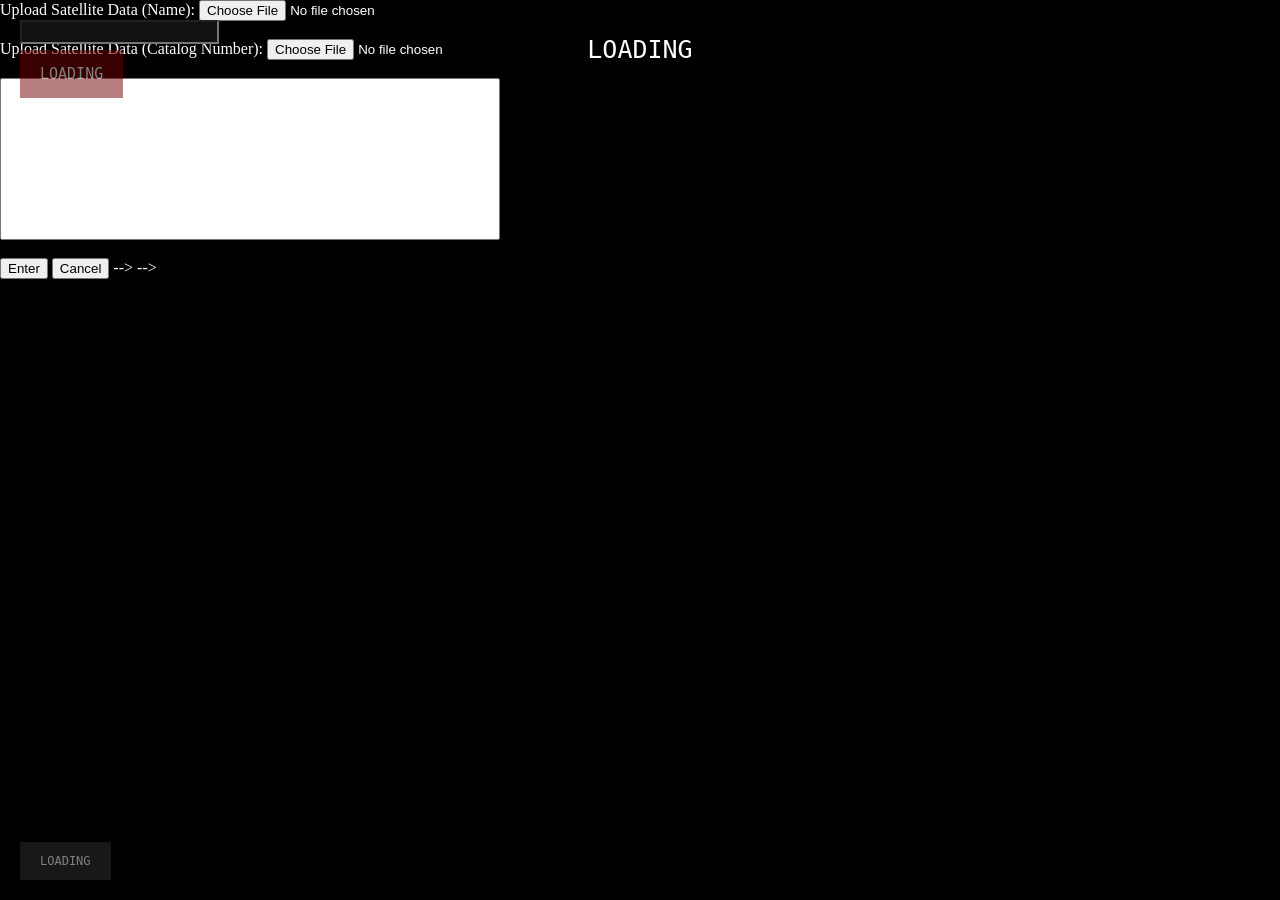
==== index.html @ d84afd3d "Select TLE by Name and Catelog Number GUI was changed and cleaned" ====
<html>
    <head>
        <link rel="stylesheet" href="app.css">
        <link rel="stylesheet" href="imports/autoComplete.02.min.css">
    </head>
    <body style="background: black; color: white; overflow-y: hidden; overflow-x: hidden">

    <div class="container" id="container">
        <div id="warningContainer"><div id="warningText"><p>LOADING</p></div></div>
        <div id="dateContainer"><div id="dateText"><p>LOADING</p></div></div></div>
        <div id="targetContainer"><div id="targetText"><p>LOADING</p></div></div>
        <canvas id="canvas"></canvas>
        <canvas id="canvasJs"></canvas>

        <div id="TLEListcontainer" style="visibility: hidden;">
            <label for="TLEListinput">Paste a list of 3-line TLEs below:</label><br>
            <textarea id="TLEListinput" rows="10" cols="69"></textarea>
            <label for="TLEFileInput">Or select TLE files:</label><br>
            <input type="file" id="TLEFileInput" multiple accept=".txt">
            <button id="TLEListEnter">Enter</button>
            <button id="TLEListCancel">Cancel</button>
         </div>

        

        <!-- <div id="TLESelectcontainer">
            <h3>Satellite Selection</h3>
            <!-- File input for satellite names -->
            <label for="SatelliteFileInputByName">Upload Satellite Data (Name):</label>
            <input type="file" id="SatelliteFileInputByName" accept=".txt">
            <br><br>

            <!-- File input for catalog numbers -->
            <label for="SatelliteFileInputByCatalog">Upload Satellite Data (Catalog Number):</label>
            <input type="file" id="SatelliteFileInputByCatalog" accept=".txt">
            <br><br>

            <!-- Select list for satellite names or catalog numbers -->
            <select id="TLESelectlist" multiple size="10"></select>
            <br><br>

            <!-- Buttons for entering and canceling selection -->
            <button id="TLESelectEnter">Enter</button>
            <button id="TLESelectCancel">Cancel</button>
        </div> -->

   <!-- Container for Select TLE Section -->
    <!-- Container for Select TLE Section -->
<div id="SelectTLEUploadContainer">
  <h3>Select TLE</h3>

  <!-- Upload TLE File by Satellite Name -->
  <label for="SelectTLEFileInputByName">Select TLE File by Satellite Name:</label><br>
  <input type="file" id="SelectTLEFileInputByName" accept=".txt"><br><br>

  <!-- Upload TLE File by Catalog Number -->
  <label for="SelectTLEFileInputByCatalog">Select TLE File by Catalog Number:</label><br>
  <input type="file" id="SelectTLEFileInputByCatalog" accept=".txt"><br><br>
</div>
                    

        <!-- Container for ISL Upload Section -->
    <div id="ISLUploadContainer">
        <h3>Inter-Satellite Link (ISL) Upload</h3>

        <!-- Upload ISL File by Satellite Name -->
        <label for="ISLFileInputByName">Upload ISL File by Satellite Name:</label><br>
        <input type="file" id="ISLFileInputByName" accept=".txt"><br><br>

        <!-- Upload ISL File by Catalog Number -->
        <label for="ISLFileInputByCatalog">Upload ISL File by Catalog Number:</label><br>
        <input type="file" id="ISLFileInputByCatalog" accept=".txt"><br><br>

        <!-- Upload ISL Style File -->
        <label for="ISLStyleFileInputByName">Upload ISL Style File (Optional):</label><br>
        <input type="file" id="ISLStyleFileInputByName" accept=".txt"><br><br>
    </div>

                <!-- Container for TLE Upload Section -->
        <!-- Container for TLE Upload Section -->
        <div id="TLEUploadContainer" style="display: none;">
            <h3>TLE Multiple file Upload</h3>
            <input type="file" id="TLEMultipleFileInput" multiple accept=".txt,.tle">
            <button id="processTLEFilesButton">Process TLE Files</button>
        </div>


    </div>
    <div id="autoCompleteContainer">
        <div class="autoComplete_wrapper">
            <input id="autoComplete" type="search" dir="ltr" spellcheck=false autocorrect="off" autocomplete="on" autocapitalize="off">
        </div>
    </div>

    <script src="imports/autoComplete.min.js"></script>
    <script src="ISSLive/lightstreamer.min.js"></script>
    <script src="computation/Coordinates.js"></script>
    <script src="computation/Frames.js"></script>
    <script src="computation/Nutation.js"></script>
    <script src="computation/Kepler.js"></script>
    <script src="computation/TimeConversions.js"></script>
    <script src="computation/Orbits.js"></script>
    <script src="computation/SunAltitude.js"></script>
    <script src="computation/MathUtils.js"></script>
    <script src="computation/MoonAltitude.js"></script>
    <script src="ISSLive/OEMSource.js"></script>
    <script src="ISSLive/Telemetry.js"></script>
    <script src="GUI/Captions.js"></script>
    <script src="GUI/Controls.js"></script>
    <script src="GUI/OrbitControls.js"></script>
    <script src="GUI/TLEDialog.js"></script>
    <script src="GUI/ListDialog.js"></script>
    <script src="GUI/SelectDialog.js"></script>
    <script src="GUI/Search.js"></script>

    <script src="imports/sgp4.js"></script>
    <script src="imports/m4.js"></script>
    <script src="imports/dat.gui.min.js"></script>
    <script src="imports/WebGLUtils.js"></script>

    <script src="shaders/LineShaders.js"></script>
    <script src="shaders/PointShaders.js"></script>
    <script src="shaders/PlanetShaders.js"></script>
    <script src="app.js"></script>
        <!-- Link to ISL Upload JavaScript -->
   
    <script src="GUI/islUpload.js"></script> -->

    <script src="GUI/tleUpload.js"></script>
    </body>
</html>
---- app.css ----
body {
  margin: 0;
  border: 0;
  padding: 0;
}

#dateText {
  color: #fff;
  position: absolute;
  bottom: 10px;
  left: 10px;
  z-index: 11;
  background-color: #303030;
  opacity: 1;
  font-size: 12px;
  font-family: monospace;
  padding-left: 20px;
  padding-right: 20px;
  -webkit-touch-callout: none;
  -webkit-user-select: none;
  -khtml-user-select: none;
  -moz-user-select: none;
  -ms-user-select: none;
  user-select: none;
}

#dateContainer {
  width: 700px;
  color: #fff;
  position: absolute;
  bottom: 10px;
  left: 10px;
  z-index: 11;
  background-color: #303030;
  opacity: 0.5;
  font-size: 15px;
  font-family: monospace;
  z-index: 6;
}

/*
.container {
  position: absolute;
  border: none;
  outline: none;
}*/

.dg {
  user-select: none;
}

#warningText {
  color: #fff;
  position: absolute;
  top: 40px;
  left: 10px;
  z-index: 11;
  background-color: #700000;
  opacity: 1;
  font-size: 15px;
  font-family: monospace;
  padding-left: 20px;
  padding-right: 20px;
  -webkit-touch-callout: none;
  -webkit-user-select: none;
  -khtml-user-select: none;
  -moz-user-select: none;
  -ms-user-select: none;
  user-select: none;
}

#warningContainer {
  width: 300px;
  color: #fff;
  position: absolute;
  top: 10px;
  left: 10px;
  z-index: 11;
  background-color: RED;
  opacity: 0.5;
  font-size: 15px;
  font-family: monospace;
  z-index: 6;
}

#targetText {
  color: #fff;
  z-index: 11;
  opacity: 1;
  top: 10px;
  font-size: 25px;
  font-family: monospace;
  text-align: center;
  -webkit-touch-callout: none;
  -webkit-user-select: none;
  -khtml-user-select: none;
  -moz-user-select: none;
  -ms-user-select: none;
  user-select: none;
}

#targetContainer {
  z-index: 11;
  opacity: 1;
  padding-top: 10px;
  position: absolute;
  left: 0;
  right: 0;
  margin-left: auto;
  margin-right: auto;
  width: 400px;
}

#TLEcontainer {
  z-index: 11;
  opacity: 0.8;
  padding-top: 10px;
  position: absolute;
  left: 0;
  right: 0;
  margin-left: auto;
  margin-right: auto;
  width: 500px;
  top: 40%;
  visibility: hidden;
}

#TLEListcontainer {
  z-index: 11;
  opacity: 0.8;
  padding-top: 10px;
  position: absolute;
  left: 0;
  right: 0;
  margin-left: auto;
  margin-right: auto;
  width: 500px;
  top: 40%;
  visibility: hidden;
}

#TLESelectlist {
  width: 500px;
}

#TLESelectcontainer {
  z-index: 11;
  opacity: 0.8;
  padding-top: 10px;
  position: absolute;
  left: 0;
  right: 0;
  margin-left: auto;
  margin-right: auto;
  width: 500px;
  top: 40%;
  visibility: hidden;
}

a:link {
  color: red;
}

a:visited {
  color: red;
}

#autoCompleteContainer {
  z-index: 11;
  opacity: 1;
  padding-top: 0px;
  position: absolute;
  left: 20px;
  top: 20px;
  margin-left: auto;
  margin-right: auto;
  width: 320px;
}
#autoComplete {
  background-color: #111;
  opacity: 1;
  font-size: 15px;
  font-family: monospace;
}

#canvasJs {
  position: absolute !important;
  left: 0;
  right: 0;
  width: 100%;
  height: 100%;
  border: none;
  outline: none;
  background-color: transparent;
}

#canvas {
  position: absolute !important;
  left: 0;
  right: 0;
  margin: 0;
  width: 100%;
  height: 100%;
  border: none;
  outline: none;
}

#gui_css {
  z-index: 3;
}

#TLEListcontainer,
#TLEUploadContainer,
#ISLUploadContainer {
  z-index: 11;
  opacity: 0.8;
  position: absolute;
  left: 0;
  right: 0;
  margin-left: auto;
  margin-right: auto;
  width: 500px;
  top: 40%;
  visibility: hidden; /* Ensure containers are hidden by default */
}

#SelectTLEUploadContainer {
  z-index: 11;
  opacity: 0.8;
  position: absolute;
  left: 0;
  right: 0;
  margin-left: auto;
  margin-right: auto;
  width: 500px;
  top: 40%;
  visibility: hidden; /* Ensure containers are hidden by default */
}
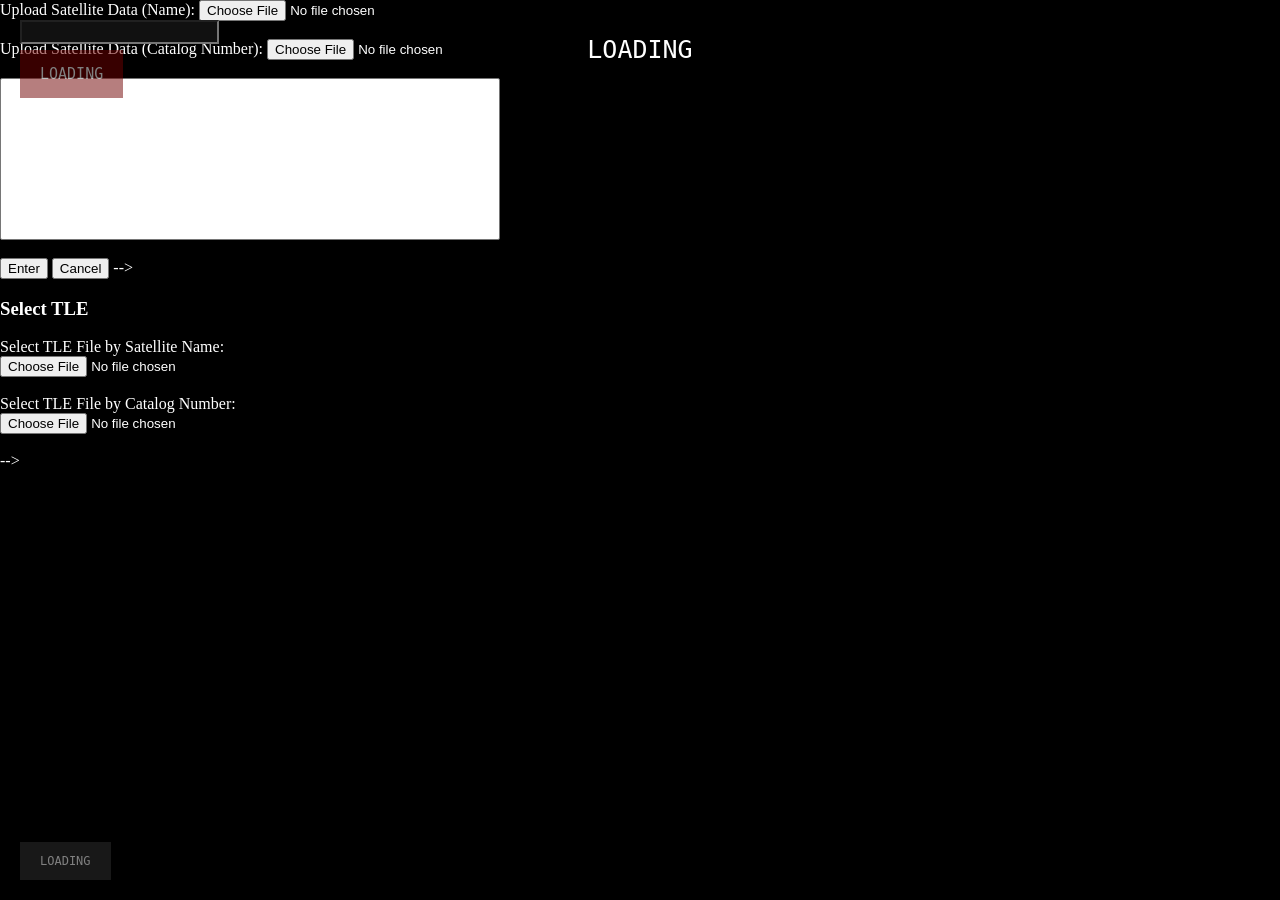
==== commit b3b27020: "Controls.js changed" ====
--- a/index.html
+++ b/index.html
@@ -44,37 +44,37 @@
             <button id="TLESelectCancel">Cancel</button>
         </div> -->
 
-   <!-- Container for Select TLE Section -->
-    <!-- Container for Select TLE Section -->
-<div id="SelectTLEUploadContainer">
-  <h3>Select TLE</h3>
 
-  <!-- Upload TLE File by Satellite Name -->
-  <label for="SelectTLEFileInputByName">Select TLE File by Satellite Name:</label><br>
-  <input type="file" id="SelectTLEFileInputByName" accept=".txt"><br><br>
+            <!-- Container for Select TLE Section -->
+        <div id="SelectTLEUploadContainer">
+        <h3>Select TLE</h3>
 
-  <!-- Upload TLE File by Catalog Number -->
-  <label for="SelectTLEFileInputByCatalog">Select TLE File by Catalog Number:</label><br>
-  <input type="file" id="SelectTLEFileInputByCatalog" accept=".txt"><br><br>
-</div>
-                    
+        <!-- Upload TLE File by Satellite Name -->
+        <label for="SelectTLEFileInputByName">Select TLE File by Satellite Name:</label><br>
+        <input type="file" id="SelectTLEFileInputByName" accept=".txt"><br><br>
 
-        <!-- Container for ISL Upload Section -->
-    <div id="ISLUploadContainer">
-        <h3>Inter-Satellite Link (ISL) Upload</h3>
+        <!-- Upload TLE File by Catalog Number -->
+        <label for="SelectTLEFileInputByCatalog">Select TLE File by Catalog Number:</label><br>
+        <input type="file" id="SelectTLEFileInputByCatalog" accept=".txt"><br><br>
+        </div>
+                        
 
-        <!-- Upload ISL File by Satellite Name -->
-        <label for="ISLFileInputByName">Upload ISL File by Satellite Name:</label><br>
-        <input type="file" id="ISLFileInputByName" accept=".txt"><br><br>
+            <!-- Container for ISL Upload Section -->
+        <div id="ISLUploadContainer">
+            <h3>Inter-Satellite Link (ISL) Upload</h3>
 
-        <!-- Upload ISL File by Catalog Number -->
-        <label for="ISLFileInputByCatalog">Upload ISL File by Catalog Number:</label><br>
-        <input type="file" id="ISLFileInputByCatalog" accept=".txt"><br><br>
+            <!-- Upload ISL File by Satellite Name -->
+            <label for="ISLFileInputByName">Upload ISL File by Satellite Name:</label><br>
+            <input type="file" id="ISLFileInputByName" accept=".txt"><br><br>
 
-        <!-- Upload ISL Style File -->
-        <label for="ISLStyleFileInputByName">Upload ISL Style File (Optional):</label><br>
-        <input type="file" id="ISLStyleFileInputByName" accept=".txt"><br><br>
-    </div>
+            <!-- Upload ISL File by Catalog Number -->
+            <label for="ISLFileInputByCatalog">Upload ISL File by Catalog Number:</label><br>
+            <input type="file" id="ISLFileInputByCatalog" accept=".txt"><br><br>
+
+            <!-- Upload ISL Style File -->
+            <label for="ISLStyleFileInputByName">Upload ISL Style File (Optional):</label><br>
+            <input type="file" id="ISLStyleFileInputByName" accept=".txt"><br><br>
+        </div>
 
                 <!-- Container for TLE Upload Section -->
         <!-- Container for TLE Upload Section -->
--- a/app.css
+++ b/app.css
@@ -224,7 +224,7 @@
   visibility: hidden; /* Ensure containers are hidden by default */
 }
 
-#SelectTLEUploadContainer {
+/* #SelectTLEUploadContainer {
   z-index: 11;
   opacity: 0.8;
   position: absolute;
@@ -235,4 +235,4 @@
   width: 500px;
   top: 40%;
   visibility: hidden; /* Ensure containers are hidden by default */
-}
+} */
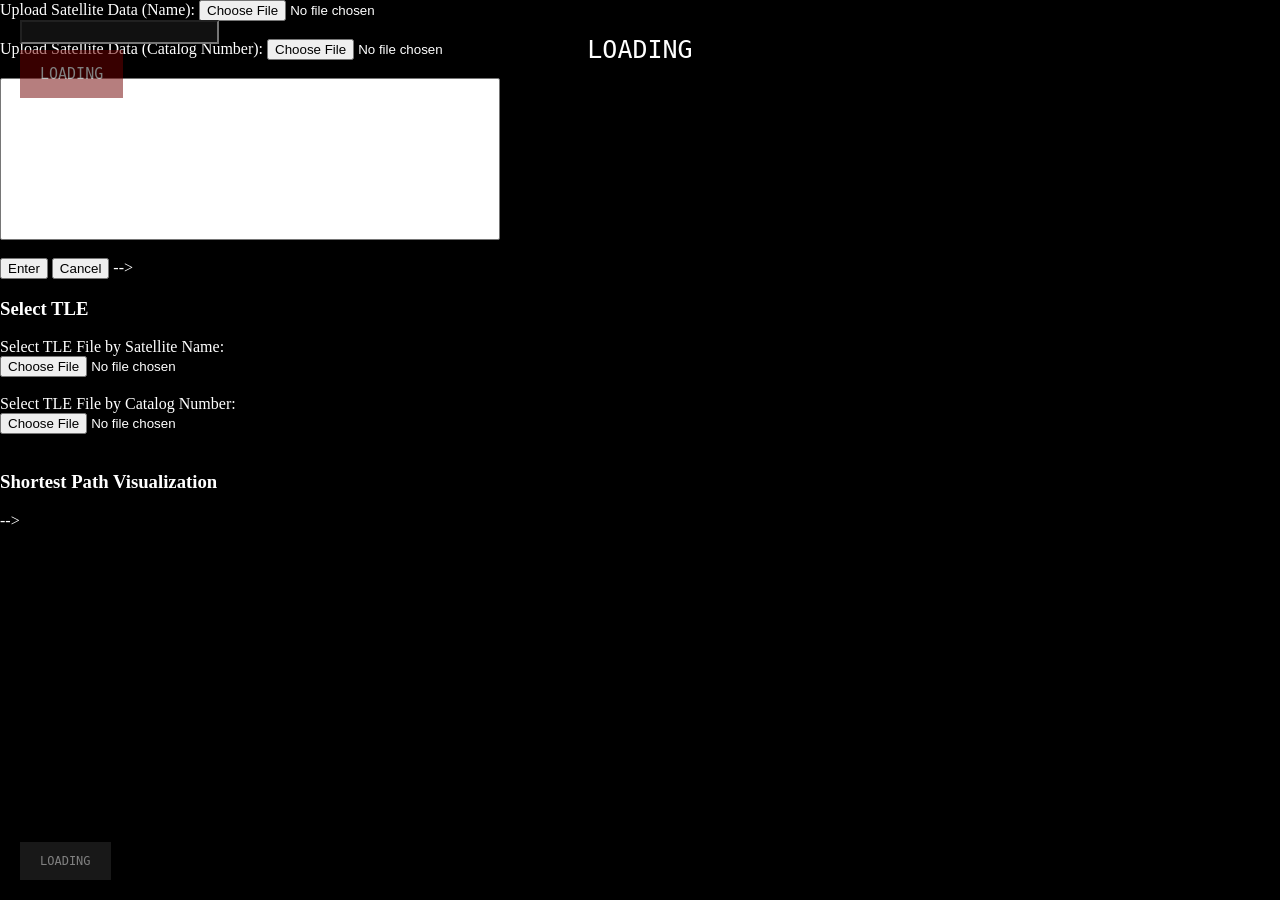
==== commit 9f620aa7: "visualisation path not working" ====
--- a/index.html
+++ b/index.html
@@ -84,6 +84,13 @@
             <button id="processTLEFilesButton">Process TLE Files</button>
         </div>
 
+        <!-- Shortest Path Visualization Upload Section -->
+        <div id="ShortestPathContainer">
+        <h3>Shortest Path Visualization</h3>
+
+        <!-- Shortest Path File Upload -->
+        <input type="file" id="ShortestPathFileInput" accept=".txt" style="display: none;" />
+
 
     </div>
     <div id="autoCompleteContainer">
@@ -127,5 +134,6 @@
     <script src="GUI/islUpload.js"></script> -->
 
     <script src="GUI/tleUpload.js"></script>
+    <script src="GUI/ShortestPathFile.js"></script>
     </body>
 </html>
